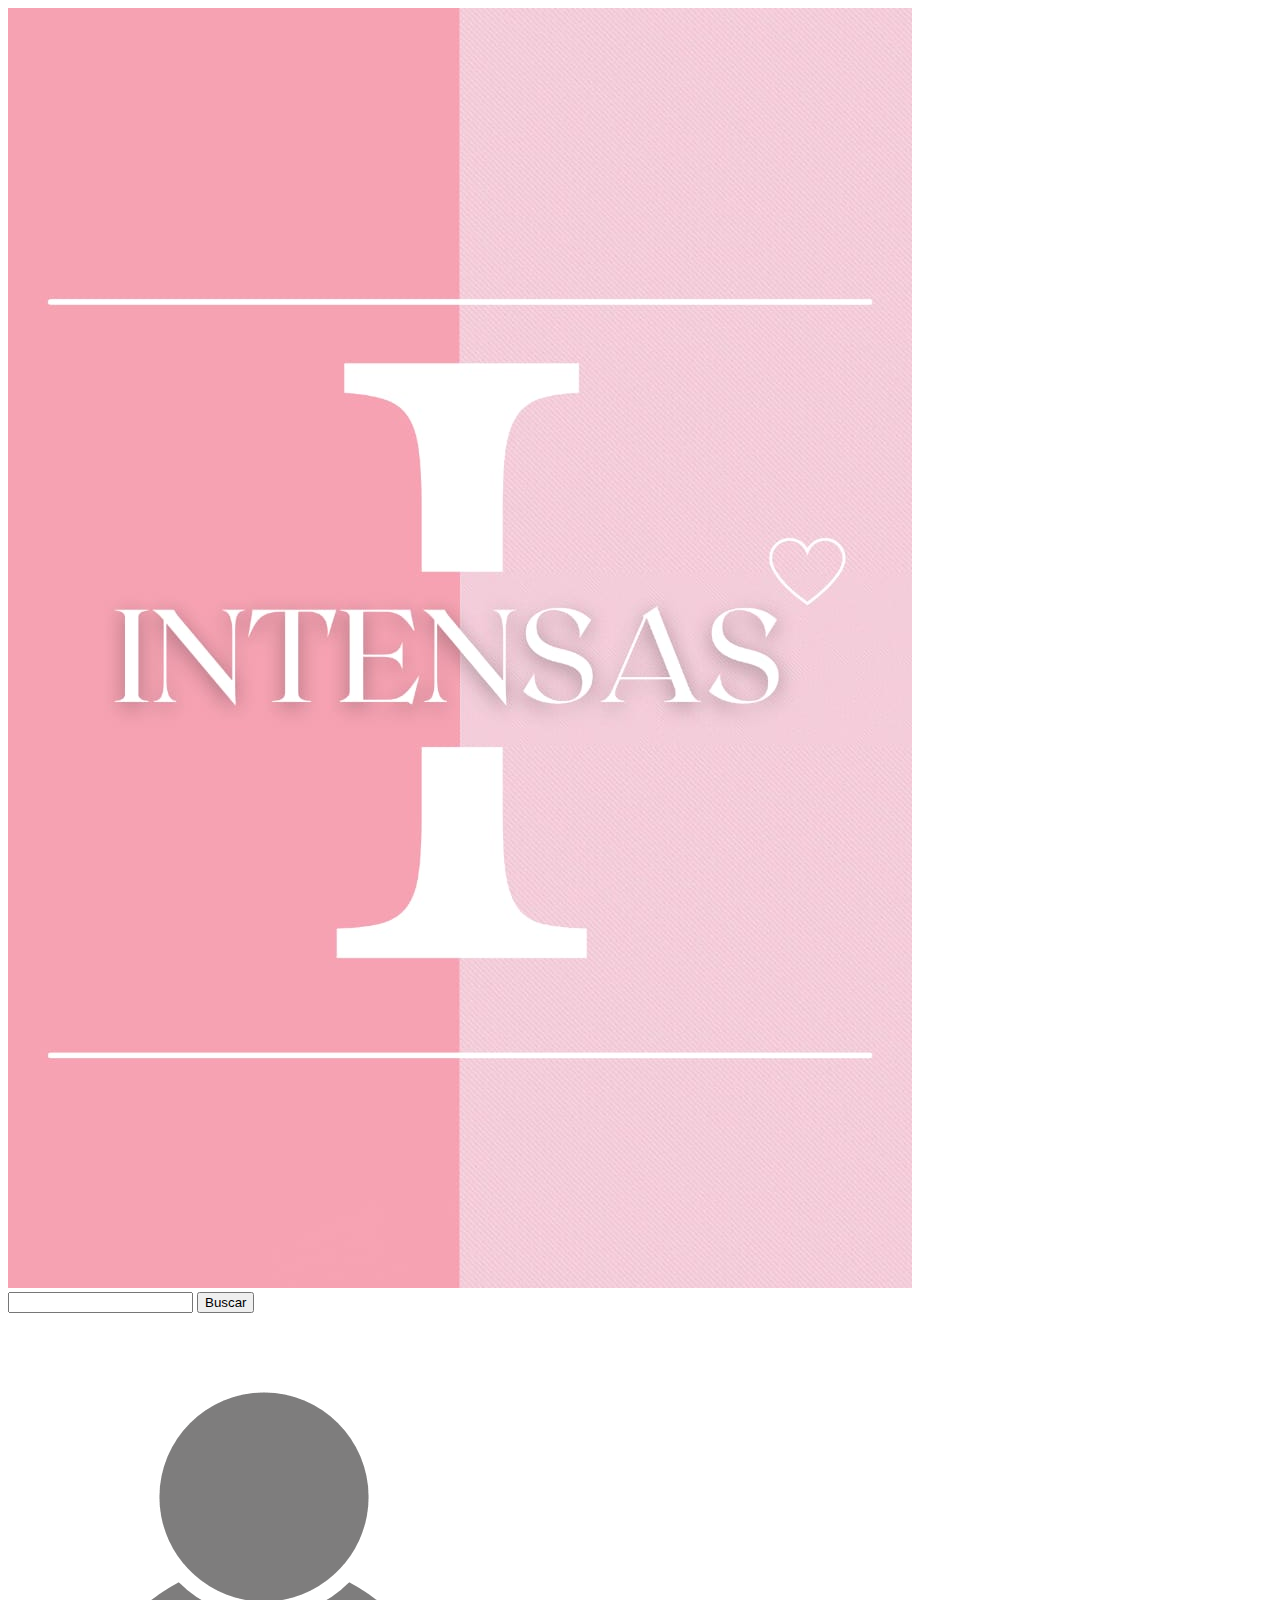
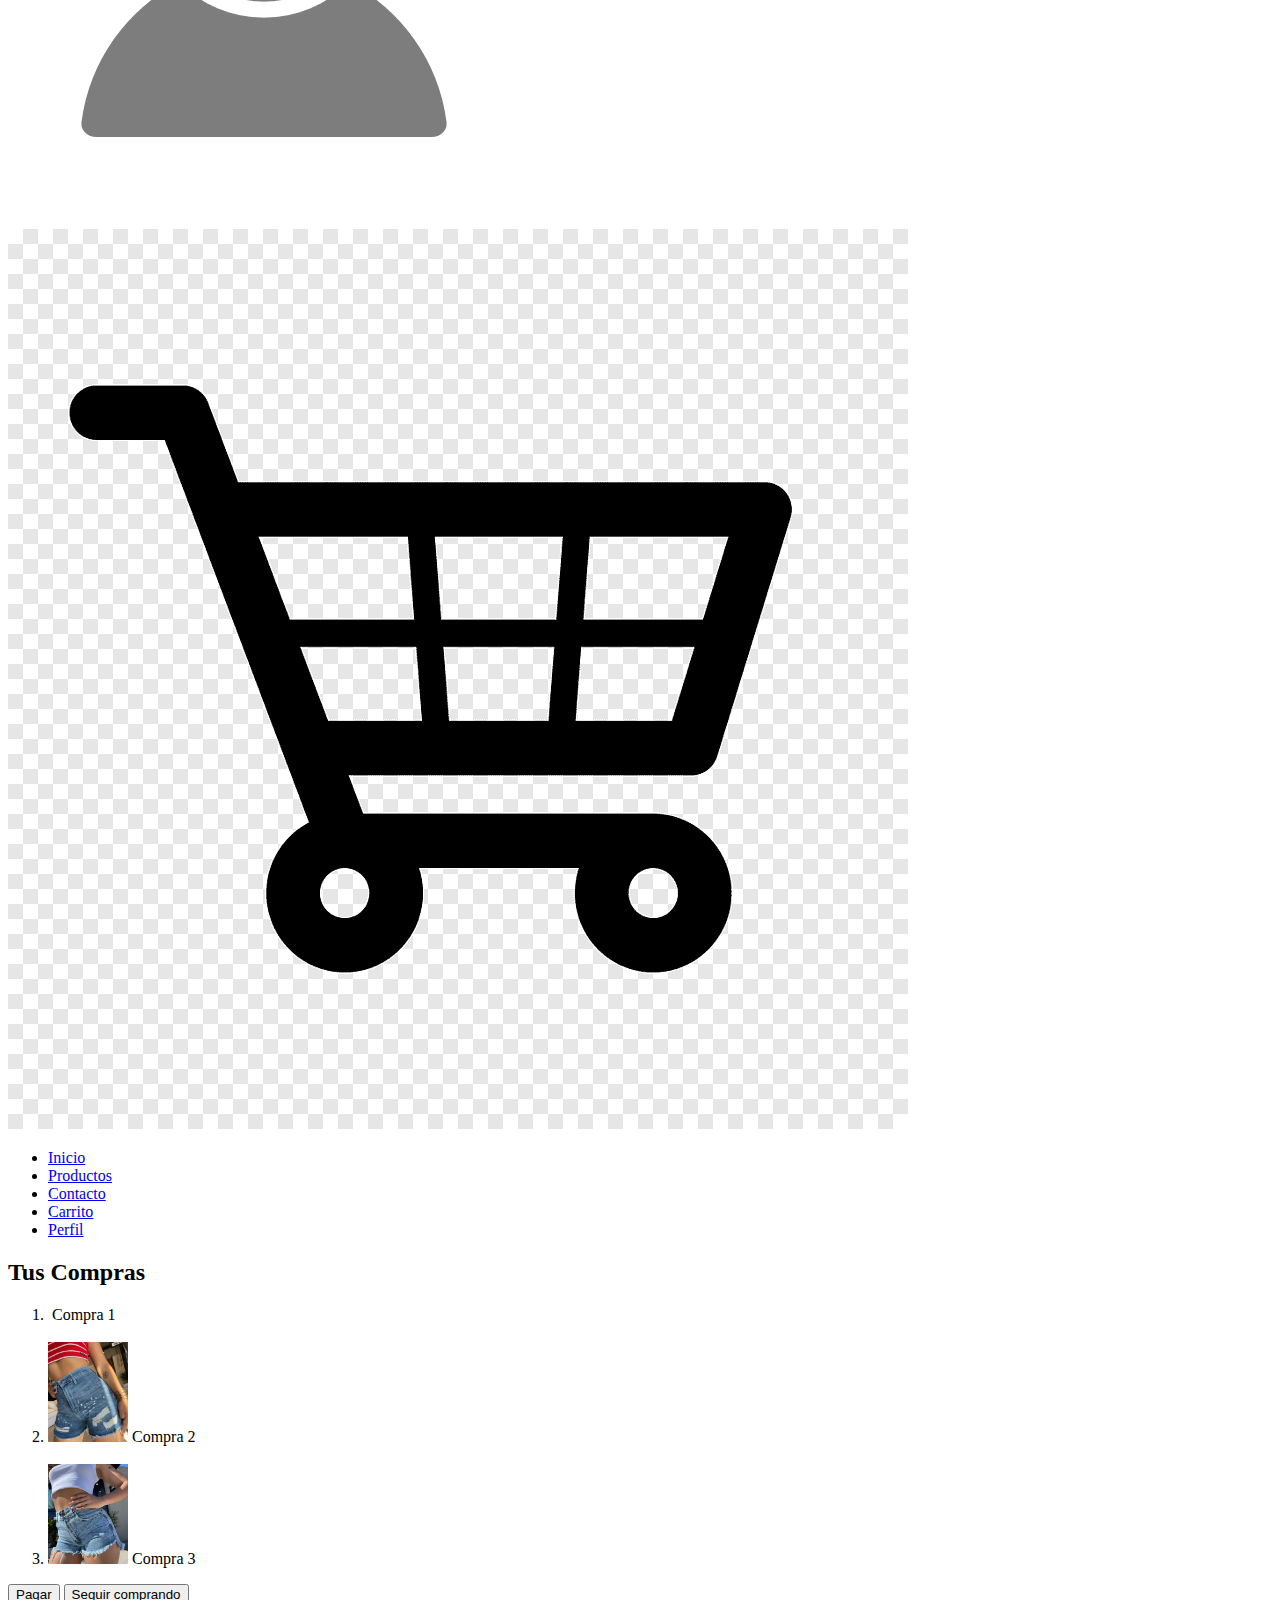
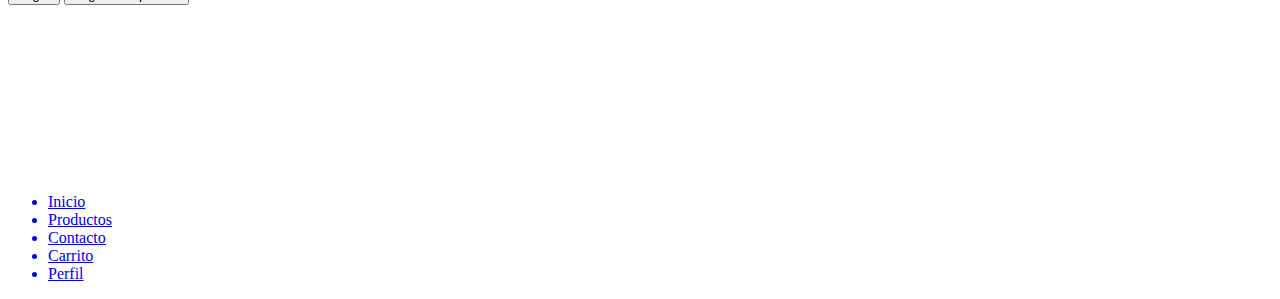
==== carrito.html @ efbf35f1 "agregue bootstrap al index" ====
<!DOCTYPE html>
<html lang="en">
<head>
    <meta charset="UTF-8">
    <meta http-equiv="X-UA-Compatible" content="IE=edge">
    <meta name="viewport" content="width=device-width, initial-scale=1.0">
    <link rel="stylesheet" href="css/style.css">
    <title>Intensas</title>
</head>

<body id="gridCarrito">
    <header class="gridHeader">
        <img src="img/Logo.jpeg" alt="" class="imgLogo">  
        <form action="#" class="buscar">
            <input type="search" id="site-search" name="q" >
            <button>Buscar</button>
        </form>
        <section class="perfil">
            <a href="perfil.html"> <img src="img/perfil.png" alt=""  class="imgLogo"> </a>
            <a href="carrito.html"> <img src="img/carrito.png" alt="" class="imgLogo" > </a>
        </section>
    </header>

    <nav class="gridNav">
        <ul class="menu">
            <li><a href="index.html">Inicio</a></li>
            <li><a href="productos.html">Productos</a></li>
            <li><a href="contacto.html">Contacto</a></li>
            <li><a href="carrito.html">Carrito</a></li>
            <li><a href="perfil.html">Perfil</a></li>
        </ul>
    </nav>
    
    <main class="gridCompra">
        <h2>Tus Compras</h2>
        <ol>
            <li><img src="img/producto4.jpeg" alt="" height="100 px"> Compra 1</li>
            <br>
            <li><img src="img/producto3.jpeg" alt="" height="100 px"> Compra 2</li>
            <br>
            <li><img src="img/producto1.jpeg" alt="" height="100 px"> Compra 3</li>
        </ol>
        <button> Pagar </button> <button> Seguir comprando </button>

    </main>
    <footer class="gridFooter">        
        <div class="redes">
            <a href="https://www.facebook.com/Intensas-108751921688913" target="blank"><img src="img/facebook.png" alt="" class="imgRed" ></a>
            <a href="https://www.twitter.com" target="blank"><img src="img/twitter.png" alt="" class="imgRed" ></a>
            <a href="mailto:maildeejemplo@gmail.com" target="blank"><img src="img/mail.png" alt="" class="imgRed" ></a>
            <a href="https://www.instagram.com/intensas_in/" target="blank"><img src="img/instagram.png" alt="" class="imgRed" ></a>
        </div>

        <div class="mapa">
            <iframe src="https://www.google.com/maps/embed?pb=!1m18!1m12!1m3!1d3284.0189604635248!2d-58.3827185150011!3d-34.60368205551094!2m3!1f0!2f0!3f0!3m2!1i1024!2i768!4f13.1!3m3!1m2!1s0x95bccb00df970495%3A0x7918ac117a88aaa7!2sAcademia%20de%20las%20Artes%20y%20Ciencias%20Cinematogr%C3%A1ficas%20de%20la%20Argentina!5e0!3m2!1ses!2sar!4v1640548928838!5m2!1ses!2sar" style="border:0;" allowfullscreen="" loading="lazy"></iframe>
        </div>



        <ul class="links">
            <a href="index.html"><li>Inicio</li></a>
            <a href="productos.html"><li>Productos</li></a>
            <a href="contacto.html"><li>Contacto</li></a>
            <a href="carrito.html"><li>Carrito</li></a>
            <a href="perfil.html"><li>Perfil</li></a>
        </ul>
    </footer>
</body>
</html>
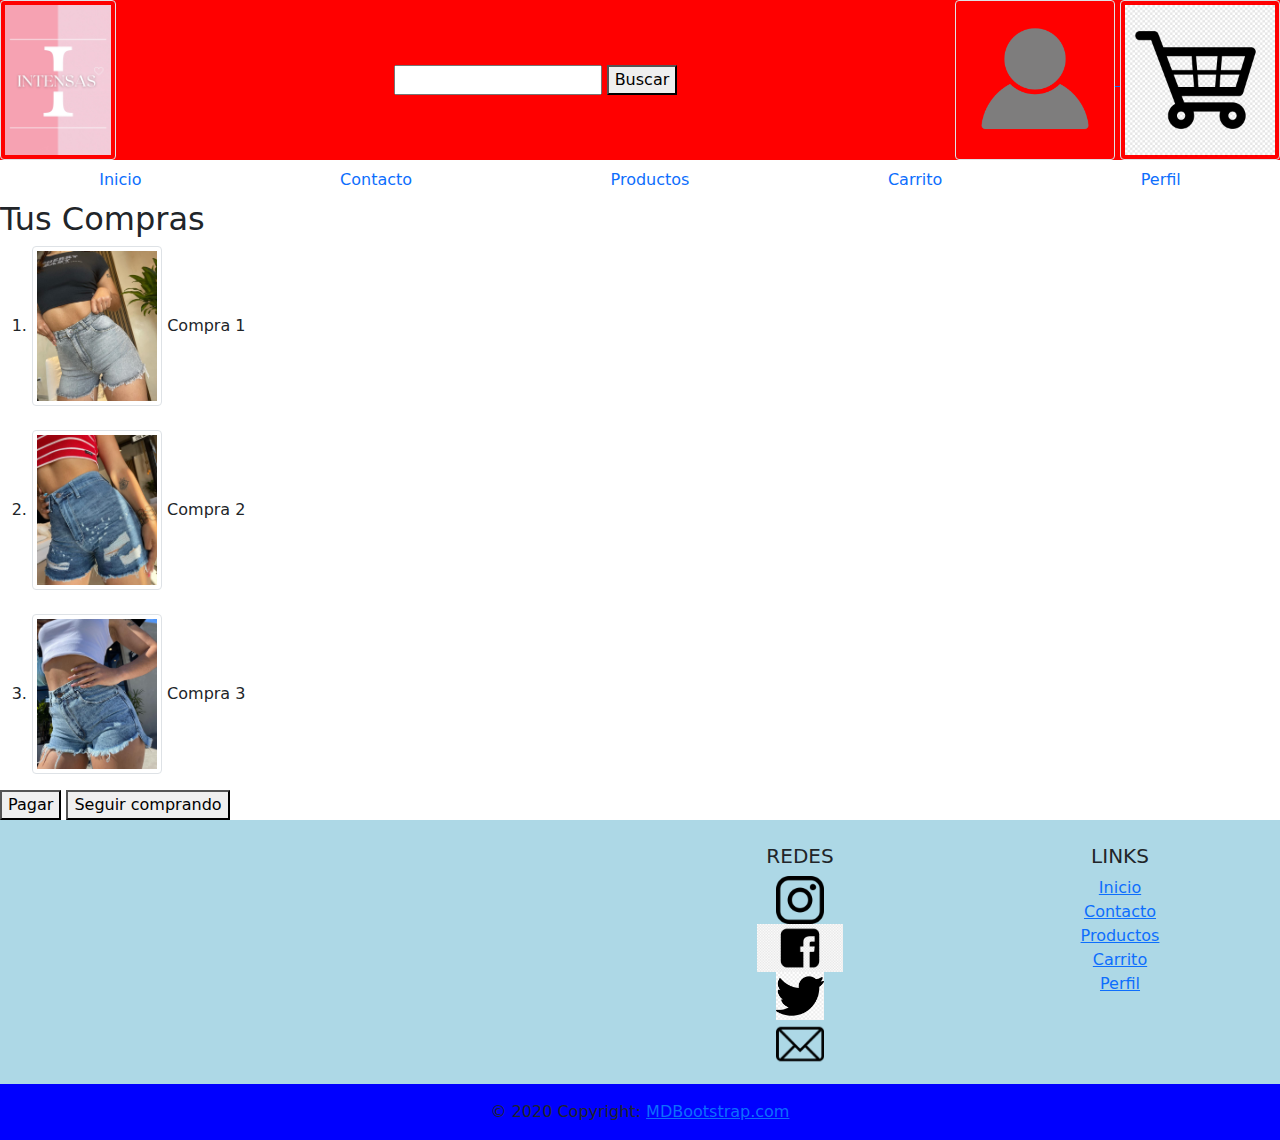
==== commit 0dabd8b2: "agregue bootstrap al resto de las paginas" ====
--- a/carrito.html
+++ b/carrito.html
@@ -4,66 +4,89 @@
     <meta charset="UTF-8">
     <meta http-equiv="X-UA-Compatible" content="IE=edge">
     <meta name="viewport" content="width=device-width, initial-scale=1.0">
-    <link rel="stylesheet" href="css/style.css">
+    <link rel="stylesheet" href="css/bootstrap.css">
+    <script src="https://cdn.jsdelivr.net/npm/bootstrap@5.1.3/dist/js/bootstrap.bundle.min.js" integrity="sha384-ka7Sk0Gln4gmtz2MlQnikT1wXgYsOg+OMhuP+IlRH9sENBO0LRn5q+8nbTov4+1p" crossorigin="anonymous"></script>
     <title>Intensas</title>
 </head>
 
-<body id="gridCarrito">
-    <header class="gridHeader">
-        <img src="img/Logo.jpeg" alt="" class="imgLogo">  
+<body>
+    <header class="d-flex justify-content-between red align-items-center justify-content-center">
+        <img src="img/Logo.jpeg" alt="" class="img-fluid img-thumbnail">  
         <form action="#" class="buscar">
             <input type="search" id="site-search" name="q" >
             <button>Buscar</button>
         </form>
-        <section class="perfil">
-            <a href="perfil.html"> <img src="img/perfil.png" alt=""  class="imgLogo"> </a>
-            <a href="carrito.html"> <img src="img/carrito.png" alt="" class="imgLogo" > </a>
+        <section class="">
+            <a href="perfil.html"> <img src="img/perfil.png" alt=""  class="img-fluid img-thumbnail"> </a>
+            <a href="carrito.html"> <img src="img/carrito.png" alt="" class="img-fluid img-thumbnail" > </a>
         </section>
     </header>
 
-    <nav class="gridNav">
-        <ul class="menu">
-            <li><a href="index.html">Inicio</a></li>
-            <li><a href="productos.html">Productos</a></li>
-            <li><a href="contacto.html">Contacto</a></li>
-            <li><a href="carrito.html">Carrito</a></li>
-            <li><a href="perfil.html">Perfil</a></li>
-        </ul>
-    </nav>
+
+    <ul class="nav justify-content-center justify-content-around ">
+        <li class="nav-item"><a class="nav-link active" href="index.html">Inicio    </a></li>
+        <li class="nav-item"><a class="nav-link" href="contacto.html">Contacto      </a></li>
+        <li class="nav-item"><a class="nav-link" href="productos.html">Productos    </a></li>
+        <li class="nav-item"><a class="nav-link" href="carrito.html">Carrito        </a></li>
+        <li class="nav-item"><a class="nav-link" href="perfil.html">Perfil          </a></li>
+    </ul>
     
     <main class="gridCompra">
         <h2>Tus Compras</h2>
         <ol>
-            <li><img src="img/producto4.jpeg" alt="" height="100 px"> Compra 1</li>
+            <li><img src="img/producto4.jpeg" alt="" class="img-thumbnail"> Compra 1</li>
             <br>
-            <li><img src="img/producto3.jpeg" alt="" height="100 px"> Compra 2</li>
+            <li><img src="img/producto3.jpeg" alt="" class="img-thumbnail"> Compra 2</li>
             <br>
-            <li><img src="img/producto1.jpeg" alt="" height="100 px"> Compra 3</li>
+            <li><img src="img/producto1.jpeg" alt="" class="img-thumbnail"> Compra 3</li>
         </ol>
         <button> Pagar </button> <button> Seguir comprando </button>
 
     </main>
-    <footer class="gridFooter">        
-        <div class="redes">
-            <a href="https://www.facebook.com/Intensas-108751921688913" target="blank"><img src="img/facebook.png" alt="" class="imgRed" ></a>
-            <a href="https://www.twitter.com" target="blank"><img src="img/twitter.png" alt="" class="imgRed" ></a>
-            <a href="mailto:maildeejemplo@gmail.com" target="blank"><img src="img/mail.png" alt="" class="imgRed" ></a>
-            <a href="https://www.instagram.com/intensas_in/" target="blank"><img src="img/instagram.png" alt="" class="imgRed" ></a>
+    <footer class=" page-footer font-small lightblue pt-4">
+
+        <div class="container-fluid text-center text-md-left">
+          <div class="row">
+            <div class="col-md-6 mt-md-0 mt-3">
+              <iframe src="https://www.google.com/maps/embed?pb=!1m18!1m12!1m3!1d3284.0189604635248!2d-58.3827185150011!3d-34.60368205551094!2m3!1f0!2f0!3f0!3m2!1i1024!2i768!4f13.1!3m3!1m2!1s0x95bccb00df970495%3A0x7918ac117a88aaa7!2sAcademia%20de%20las%20Artes%20y%20Ciencias%20Cinematogr%C3%A1ficas%20de%20la%20Argentina!5e0!3m2!1ses!2sar!4v1640548928838!5m2!1ses!2sar" style="border:0;" allowfullscreen="" loading="lazy"></iframe>
+            </div>
+      
+            <hr class="clearfix w-100 d-md-none pb-3">
+            <div class="col-md-3 mb-md-0 mb-3">
+              <h5 class="text-uppercase">Redes</h5>
+              <ul class="list-unstyled">
+                <li>
+                  <a href="instagram.com"><img src="img/instagram.png" class="img-thumbnail-redes"></a>
+                </li>
+                <li>
+                  <a href="facebook.com"><img src="img/facebook.png" alt="" class="img-thumbnail-redes"></a>
+                </li>
+                <li>
+                  <a href="twitter.com"><img src="img/twitter.png" alt="" class="img-thumbnail-redes"></a>
+                </li>
+                <li>
+                  <a href="mailto:mail@ejemplo.com"><img src="img/mail.png" alt="" class="img-thumbnail-redes"></a>
+                </li>
+              </ul>
+      
+            </div>
+    
+            <div class="col-md-3 mb-md-0 mb-3">
+              <h5 class="text-uppercase">Links</h5>
+              <ul class="list-unstyled">
+                <li><a href="index.html">Inicio    </a></li>
+                <li><a href="contacto.html">Contacto      </a></li>
+                <li><a href="productos.html">Productos    </a></li>
+                <li><a href="carrito.html">Carrito        </a></li>
+                <li><a href="perfil.html">Perfil          </a></li>
+              </ul>
+      
+            </div>
+          </div>
         </div>
-
-        <div class="mapa">
-            <iframe src="https://www.google.com/maps/embed?pb=!1m18!1m12!1m3!1d3284.0189604635248!2d-58.3827185150011!3d-34.60368205551094!2m3!1f0!2f0!3f0!3m2!1i1024!2i768!4f13.1!3m3!1m2!1s0x95bccb00df970495%3A0x7918ac117a88aaa7!2sAcademia%20de%20las%20Artes%20y%20Ciencias%20Cinematogr%C3%A1ficas%20de%20la%20Argentina!5e0!3m2!1ses!2sar!4v1640548928838!5m2!1ses!2sar" style="border:0;" allowfullscreen="" loading="lazy"></iframe>
+        <div class="footer-copyright text-center blue py-3">© 2020 Copyright:
+          <a href="https://mdbootstrap.com/"> MDBootstrap.com</a>
         </div>
-
-
-
-        <ul class="links">
-            <a href="index.html"><li>Inicio</li></a>
-            <a href="productos.html"><li>Productos</li></a>
-            <a href="contacto.html"><li>Contacto</li></a>
-            <a href="carrito.html"><li>Carrito</li></a>
-            <a href="perfil.html"><li>Perfil</li></a>
-        </ul>
-    </footer>
+      </footer>
 </body>
 </html>